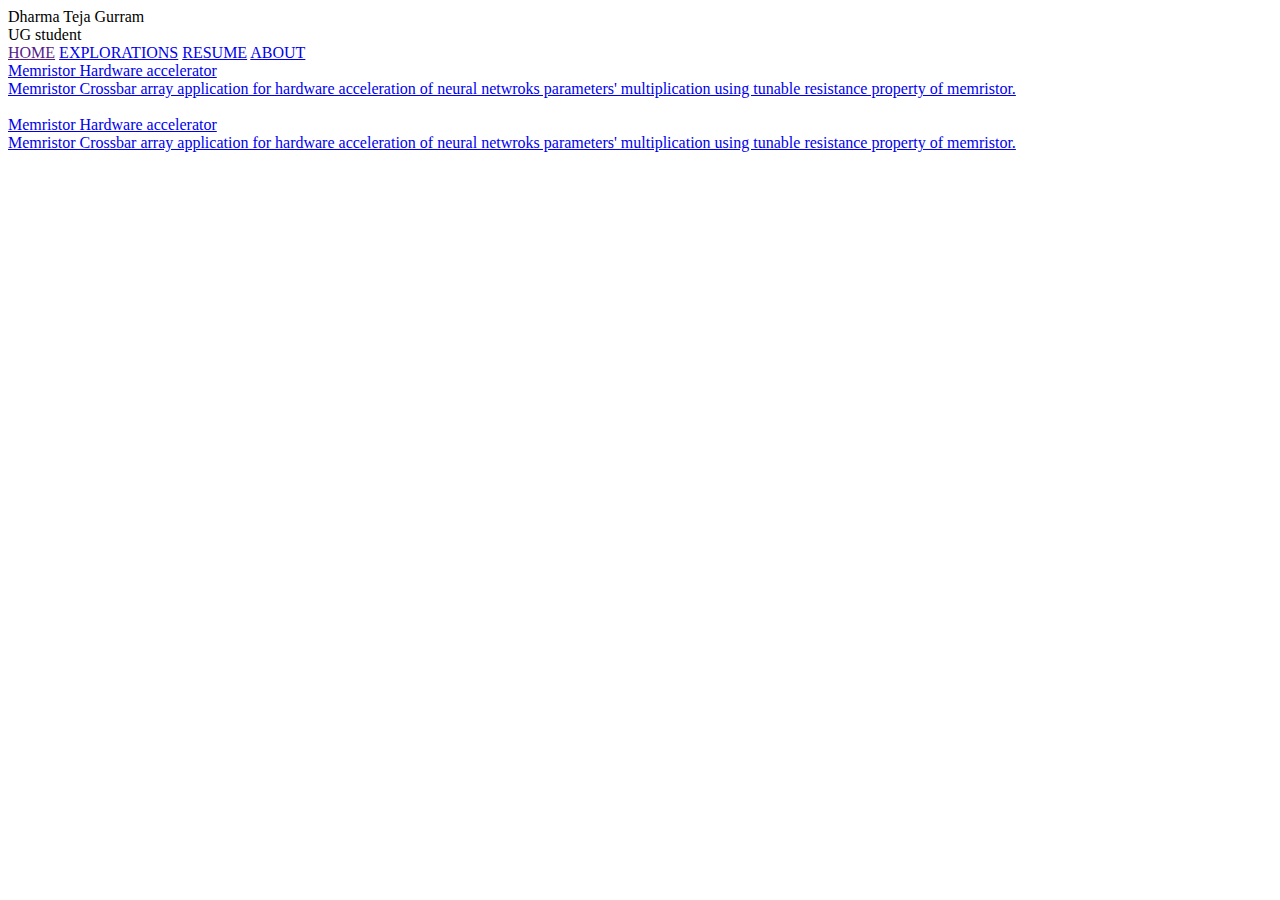
==== index.html @ 39f67733 "hamberger bug settled" ====
<!DOCTYPE html>
<html lang="en">
<head>
    <meta charset="UTF-8">
    <meta http-equiv="X-UA-Compatible" content="IE=edge">
    <meta name="viewport" content="width=device-width, initial-scale=1.0">
    <title>Dharma Teja Gurram | Home</title>

    <link rel="stylesheet" href="style.css">
    <link rel="preconnect" href="https://fonts.googleapis.com">
<link rel="preconnect" href="https://fonts.gstatic.com" crossorigin>
<link href="https://fonts.googleapis.com/css2?family=Montserrat:ital,wght@0,100;0,200;0,300;0,400;0,500;0,600;0,700;0,800;0,900;1,100;1,200;1,300;1,400;1,500;1,600;1,700;1,800;1,900&display=swap" rel="stylesheet">
<link rel="stylesheet" href="https://cdn.jsdelivr.net/npm/fork-awesome@1.2.0/css/fork-awesome.min.css" integrity="sha256-XoaMnoYC5TH6/+ihMEnospgm0J1PM/nioxbOUdnM8HY=" crossorigin="anonymous">

</head>
<body>
    <script>
        function showmenu(){
            var menbar = document.querySelector(".nav");
            var bar = document.querySelector(".navbar");
            const op = window.getComputedStyle(menbar).opacity;
            if (op === "1"){
                menbar.style.height = "0";
                menbar.style.opacity = "0";
                const btn = document.querySelector(".ham");
                btn.innerHTML = `<a ><i class="fa fa-bars" aria-hidden="true"></i></a>`;
                bar.style.marginBottom = "0";
                bar.style.transition = "1s";
                menbar.style.transition = "1s";
                bar.style.transitionDelay = ".5s";
                setTimeout(() => {
                    menbar.innerHTML= ``;
                    menbar.style.transition = "0s";
                    btn.innerHTML = `<a onclick="showmenu()"><i class="fa fa-bars" aria-hidden="true"></i></a>`;
                }, 1500);
                
            }
            else if (op === "0"){
                menbar.style.opacity = "1";
                menbar.style.height = "31.5vh";
                menbar.innerHTML= `
                <a href="" id="home" class="active" >HOME</a>
                <a href="xplorations.html" id="xplo">EXPLORATIONS</a>
                <a href="sources/Dharma_Resume.pdf" target="_blank" id="resu">RESUME</a>
                <a href="about.html" id="abt">ABOUT</a>
                
                `;
                const btn = document.querySelector(".ham");
                btn.innerHTML = `<a onclick="showmenu()"><i class="fa fa-times" aria-hidden="true"></i></a>`;
                bar.style.marginBottom = "35vh";
                bar.style.transition = "1s";
                menbar.style.transition = "1s";
                menbar.style.transitionDelay = ".5s";
                setTimeout(() => {
                    menbar.style.transition = "0s";
                }, 1500);

            }

        }
        
            
        window.onresize = function(){
            var menbar = document.querySelector(".nav");
            var width = window.innerWidth;
            if (width >= 965){
                
                menbar.innerHTML= `
                <a href="" id="home" class="active" >HOME</a>
                <a href="xplorations.html" id="xplo">EXPLORATIONS</a>
                <a href="sources/Dharma_Resume.pdf" target="_blank" id="resu">RESUME</a>
                <a href="about.html" id="abt">ABOUT</a>
                
                `;
            }
        }
    </script>
    <section class="navbar">
        <div class="title">
            Dharma Teja Gurram <br>
            <span>UG student</span>
        </div>
        <div class="nav">
            <a href="" id="home" class="active" >HOME</a>
            <a href="xplorations.html" id="xplo">EXPLORATIONS</a>
            <a href="sources/Dharma_Resume.pdf" target="_blank" id="resu">RESUME</a>
            <a href="about.html" id="abt">ABOUT</a>
        </div>
        <div class="ham" >
            <a onclick="showmenu()">
                <i class="fa fa-bars" aria-hidden="true"></i>
            </a>
        </div>
    </section>
    <section id="works">
        <a href="works/project_template.html" class="work">
            <div class="title">Memristor Hardware accelerator</div>
            <div class="description">Memristor Crossbar array application for hardware acceleration of neural netwroks parameters' multiplication using tunable resistance property of memristor.</div>
            <div class="imgbx">
                <img src="sources/works/works_1_1.jpg" alt="">
            </div>
        </a>

        <a href="works/project_template.html" class="work">
            <div class="title">Memristor Hardware accelerator</div>
            <div class="description">Memristor Crossbar array application for hardware acceleration of neural netwroks parameters' multiplication using tunable resistance property of memristor.</div>
            <div class="imgbx">
                <img src="sources/works/works_1_1.jpg" alt="">
            </div>
        </a>
        
    </section>
    
</body>
</html>
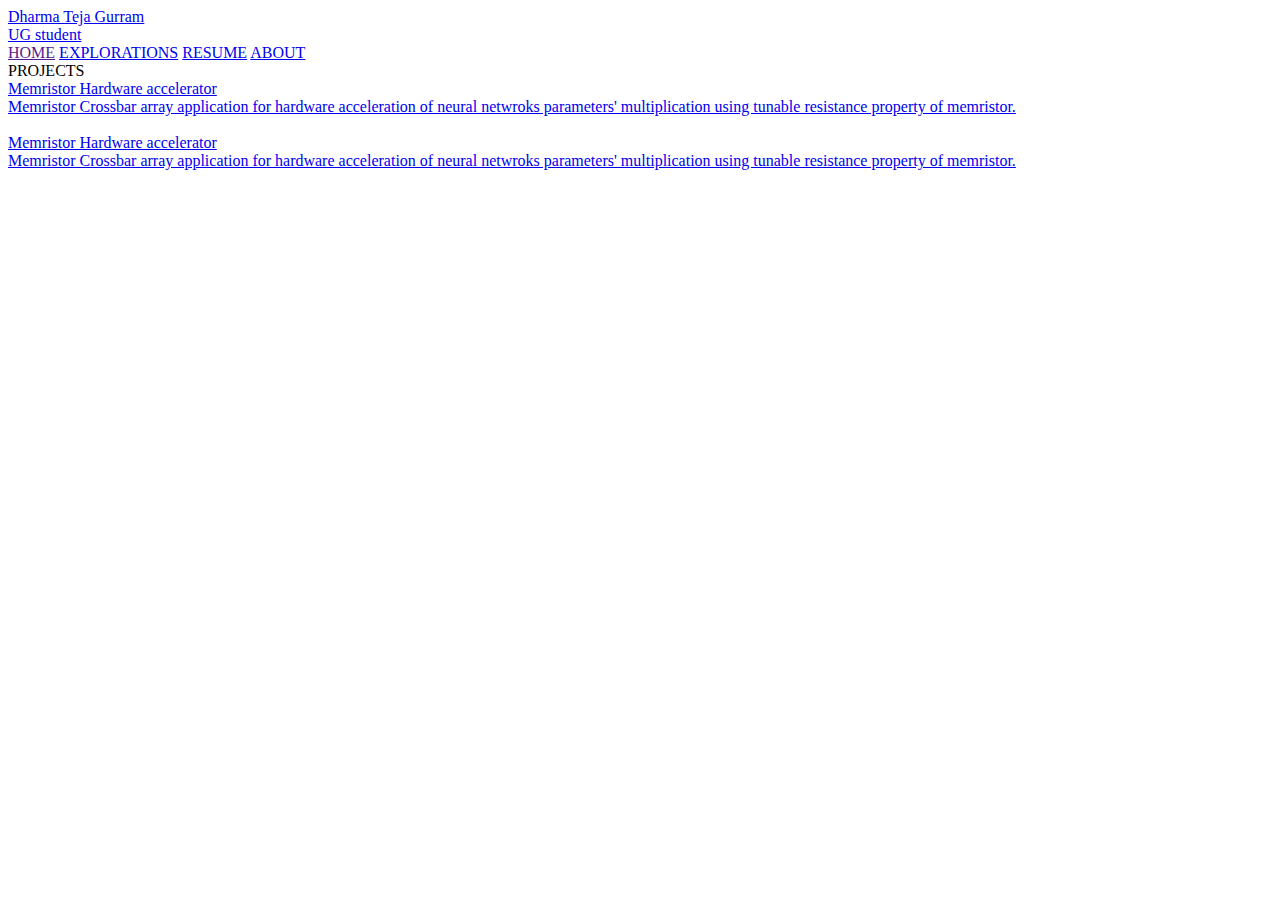
==== commit d8476cb6: "icon updated + Page titles added" ====
--- a/index.html
+++ b/index.html
@@ -3,9 +3,12 @@
 <head>
     <meta charset="UTF-8">
     <meta http-equiv="X-UA-Compatible" content="IE=edge">
+    <meta name="author" content="Dharma Teja Gurram">
+    <meta name="description" content="Portfolio website of Dharma Teja Gurram">
     <meta name="viewport" content="width=device-width, initial-scale=1.0">
     <title>Dharma Teja Gurram | Home</title>
-
+    <!-- <link rel="icon" type="image/png" href="sources/icon.png"/> -->
+    <link rel="shortcut icon" href="sources/icon.ico" type="image/x-icon">
     <link rel="stylesheet" href="style.css">
     <link rel="preconnect" href="https://fonts.googleapis.com">
 <link rel="preconnect" href="https://fonts.gstatic.com" crossorigin>
@@ -72,14 +75,19 @@
                 <a href="about.html" id="abt">ABOUT</a>
                 
                 `;
+            } else if (width < 965){
+                menbar.innerHTML= ``;
             }
         }
     </script>
     <section class="navbar">
-        <div class="title">
-            Dharma Teja Gurram <br>
-            <span>UG student</span>
-        </div>
+        <a id="title-band" href="about.html">
+            <div class="title">
+                Dharma Teja Gurram <br>
+                <span>UG student</span>
+            </div>
+        </a>
+        
         <div class="nav">
             <a href="" id="home" class="active" >HOME</a>
             <a href="xplorations.html" id="xplo">EXPLORATIONS</a>
@@ -92,6 +100,9 @@
             </a>
         </div>
     </section>
+    <div class="pagetitle">
+        PROJECTS
+    </div>
     <section id="works">
         <a href="works/project_template.html" class="work">
             <div class="title">Memristor Hardware accelerator</div>
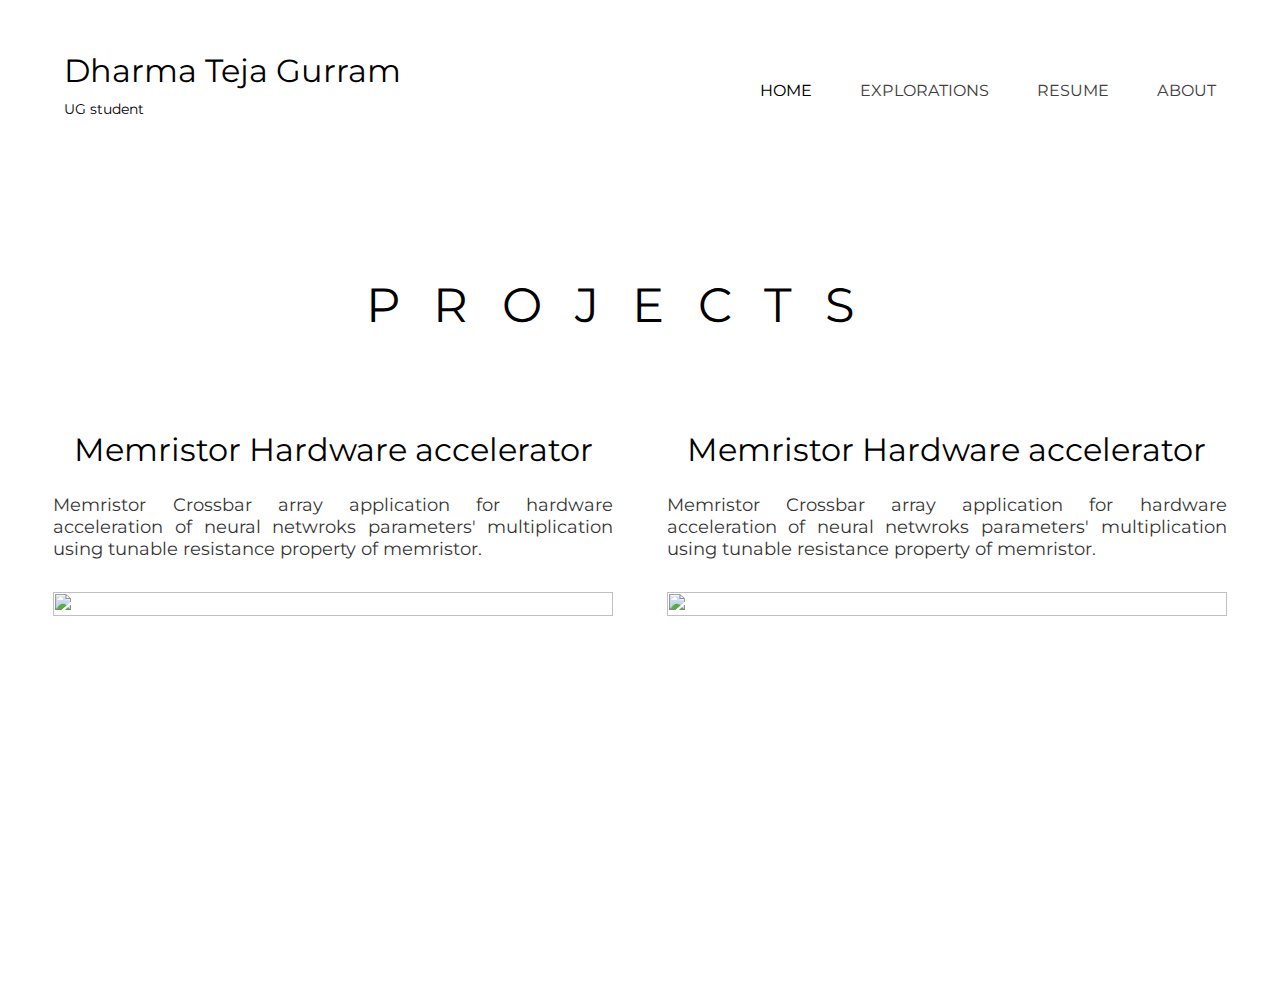
==== commit 6641edd2: "hamberger resize bug, about links bolder" ====
--- a/index.html
+++ b/index.html
@@ -21,7 +21,7 @@
         function showmenu(){
             var menbar = document.querySelector(".nav");
             var bar = document.querySelector(".navbar");
-            const op = window.getComputedStyle(menbar).opacity;
+            var op = window.getComputedStyle(menbar).opacity;
             if (op === "1"){
                 menbar.style.height = "0";
                 menbar.style.opacity = "0";
@@ -66,6 +66,7 @@
         window.onresize = function(){
             var menbar = document.querySelector(".nav");
             var width = window.innerWidth;
+            var op = window.getComputedStyle(menbar).opacity;
             if (width >= 965){
                 
                 menbar.innerHTML= `
@@ -75,7 +76,7 @@
                 <a href="about.html" id="abt">ABOUT</a>
                 
                 `;
-            } else if (width < 965){
+            } else if (width < 965 && op === "0"){
                 menbar.innerHTML= ``;
             }
         }
--- a/style.css
+++ b/style.css
@@ -0,0 +1,440 @@
+*{
+    font-family: 'Montserrat', sans-serif;
+    margin: 0;
+    padding: 0;
+}
+
+body .navbar{
+    /* width: 100vw; */
+    height: 20vh;
+    display: flex;
+    justify-content: space-between;
+    align-items: center;
+}
+
+body .navbar .title{
+    font-size: 2em;
+    line-height: 1em;
+    margin-left: 2em;
+
+}
+
+body .navbar .title span{
+    font-size: 0.9rem;
+
+}
+
+body .navbar .nav{
+    margin-right: 3em;
+    display: flex;
+    gap: 1em;
+}
+
+
+
+body .navbar .nav a{
+    text-decoration: none;
+    color: black;
+    margin: 1em;
+    font-size: 1em;
+    opacity: 75%;
+    font-weight: 420;
+}
+
+body .navbar .nav a:hover{
+    opacity: 85%;
+}
+body .navbar .nav .active{
+    opacity: 100%;
+}
+body .navbar .ham{
+    display: none;
+}
+
+body .pagetitle{
+    width: 98vw;
+    text-align: center;
+    font-size: 3em;
+    letter-spacing: .70em;
+    margin: 2em 0;
+}
+
+#title-band{
+    text-decoration: none;
+    color: black;
+}
+
+#works{
+    display: flex;
+    justify-content: space-evenly;
+    align-items: center;
+    /* width: 90vw; */
+    /* margin-left: 5vw; */
+    margin-top: 8vh;
+    overflow: hidden;
+    flex-wrap: wrap;
+}
+
+#works a{
+    text-decoration: none;
+    display: flex;
+    flex-direction: column;
+    height: 35rem;
+    width: 35rem;
+    color: black;
+    gap: 1em;
+
+}
+
+#works a .imgbx{
+    overflow: hidden;
+    margin-top: 1em;
+    position: relative;
+    
+}
+
+#works a .imgbx img{
+    width: 100%;
+    height: 100%;
+    object-fit: cover;
+}
+#works a:hover .imgbx img{
+    opacity: 75%;
+}
+#works a .title{
+    font-size: xx-large;
+    text-align: center;
+    width: 100%;
+
+}
+
+#works a .description{
+    font-size: large;
+    opacity: 80%;
+    margin-top: .5em;
+    text-align: justify;
+
+}
+
+/* Bio in about page */
+
+#bio{
+    display: flex;
+    flex-direction: row;
+    justify-content: center;
+    flex-wrap: wrap;
+    min-height: 50vh;
+    align-content: center;
+    gap: 4em;
+    margin-bottom: 20vh;
+}
+
+#bio .imgbx{
+    width: 18em;
+    height: 21.6em;
+    position: relative;
+    overflow: hidden;
+    /* border-radius: 50%; */
+}
+
+#bio .imgbx img{
+    object-fit: cover;
+    height: 100%;
+    width: 100%;
+}
+
+#bio .data{
+    margin-left: 4em;
+    display: flex;
+    flex-direction: column;
+    width: 40%;
+    justify-content: space-evenly;
+
+}
+
+#bio .data p{
+    opacity: 75%;
+    font-size: 1.1em;
+    line-height: 1.2em;
+}
+
+#bio .data .connect a{
+    text-decoration: none;
+    padding-top: 1em;
+    margin: .5em 1em .5em 0;
+    color: black;
+    font-size: 1.1em;
+    font-weight: 500;;
+}
+
+#bio .data .connect a:hover{
+    opacity: 85%;
+}
+
+
+/* Projects */
+#project{
+    width: 80vw;
+    margin:8vw 0 10vw 10vw;
+
+}
+
+#project .title{
+    display: flex;
+    flex-direction: row;
+
+
+}
+#project .title .tit h1{
+    font-size: 4em;
+    font-weight: 350;
+    line-height: 1em;
+}
+#project .title .tit span{
+    font-size: 1rem;
+    margin: 3em 0;
+}
+#project .title a{
+    margin-left: 50vw;
+    text-decoration: none;
+    font-size: 1.2rem;
+}
+
+#project .description{
+    margin: 2em 0;
+    font-size: 1.1em;
+    opacity: 70%;
+
+}
+
+#project .specs{
+    font-size: 1.2rem;
+}
+
+#project .specs .specs{
+    font-size: 1.1rem;
+    opacity: 70%;
+}
+
+#project .imgbx{
+    width: auto;
+    height: 60vh;
+    align-content: center;
+    display: flex;
+    justify-content: center;
+    margin: 2em 0 ;
+
+}
+
+#project .imgbx img{
+    height: 100%;
+    object-fit: cover;
+    left: 0;
+    top: 0;
+}
+
+#project .problem h1{
+    margin: 1em 0 .25em 20vw;
+    font-size: 3em;
+    font-weight: 500;
+}
+
+#project .problem p{
+    font-size: 1.1em;
+    margin: 0em 0 1em 20vw;
+}
+
+#project .approach span{
+    font-size: 1.2rem;
+}
+
+#project .approach p{
+    margin: .5em 0 .25em 20vw;
+    font-size: 1.1em;
+}
+
+#project .results span{
+    font-size: 1.2rem;
+}
+
+#project .results p{
+    margin: .5em 0 .25em 20vw;
+    font-size: 1.1em;
+}
+
+#project .references span{
+    font-size: 1.2rem;
+}
+
+#project .references ol{
+    margin: .5em 0 .25em 20vw;
+    font-size: 1.1em;
+}
+
+#project .references ol li{
+    margin: 0.25em;
+}
+
+
+/* Blog page */
+
+#blog{
+    width: 80vw;
+    margin:8vw 0 10vw 10vw;
+
+}
+
+
+#blog .title h1{
+    font-size: 4em;
+    font-weight: 350;
+    line-height: 1em;
+}
+#blog .title span{
+    font-size: 1rem;
+    margin: 3em 0;
+}
+
+#blog .description{
+    margin: 2em 0;
+    font-size: 1.1em;
+    opacity: 70%;
+
+}
+
+#blog .imgbx{
+    width: auto;
+    height: 60vh;
+    align-content: center;
+    display: flex;
+    justify-content: center;
+    margin: 2em 0 ;
+
+}
+
+#blog .imgbx img{
+    height: 100%;
+    object-fit: cover;
+    left: 0;
+    top: 0;
+}
+
+#blog .data{
+    margin: 3em 10vw;
+    font-size: 1.1rem;
+}
+
+#blog .conclusions span{
+    font-size: 1.2rem;
+}
+
+#blog .conclusions ul{
+    margin: .5em 0 .25em 20vw;
+    font-size: 1.1em;
+}
+
+#blog .conclusions ul li{
+    margin: 0.25em;
+}
+
+
+#blog .references span{
+    font-size: 1.2rem;
+}
+
+#blog .references ol{
+    margin: .5em 0 .25em 20vw;
+    font-size: 1.1em;
+}
+
+#blog .references ol li{
+    margin: 0.25em;
+}
+
+@media screen and (min-width:965px){
+    body .navbar .nav{
+        display: flex!important;
+        opacity: 1!important;
+        height: auto!important;
+        transition: 0s!important;
+    }
+    body .navbar .ham{
+        display: none;
+    }
+
+    
+    
+}
+
+@media screen and (max-width:965px){
+    
+    body .navbar .nav{
+        display: flex;
+        flex-direction: column;
+        width: 97vw;
+        height: 0;
+        opacity: 0;
+        margin-right: 0;
+        align-items: center;
+        margin-top: 15vh;
+        top: 0;
+        position: absolute;
+
+        gap: 0em;
+        
+    }
+    body .navbar .ham{
+        display: block;
+        margin: 5em;
+        font-size: 1.4em;
+        
+    }
+    body .navbar .title{
+        font-size: 1.5em;
+    }
+    #bio .data{
+        margin-left: 0;
+    }
+    #bio .data .connect{
+        display: flex;
+        flex-direction: column;
+        gap: .5em;
+        margin-bottom: 3em;
+    }
+    #project .title a{
+        margin-left: 30vw;
+    }
+    
+}
+
+
+
+@media screen and (max-width:650px){
+    body .navbar .ham{
+        margin: 2em ;
+    }
+    body .navbar .title{
+        font-size: 1.2em;
+    }
+
+    #works a{
+        width: 90vw;
+    }
+    #bio .imgbx {
+        width: 60vw;
+        height: 72vw;
+    }
+    #blog .imgbx{
+        height: 60vw;
+    }
+    #project .imgbx{
+        height: 60vw;
+    }
+    #project .title{
+        flex-direction: column;
+    }
+    body .pagetitle{
+        font-size: inherit;
+    }
+
+}